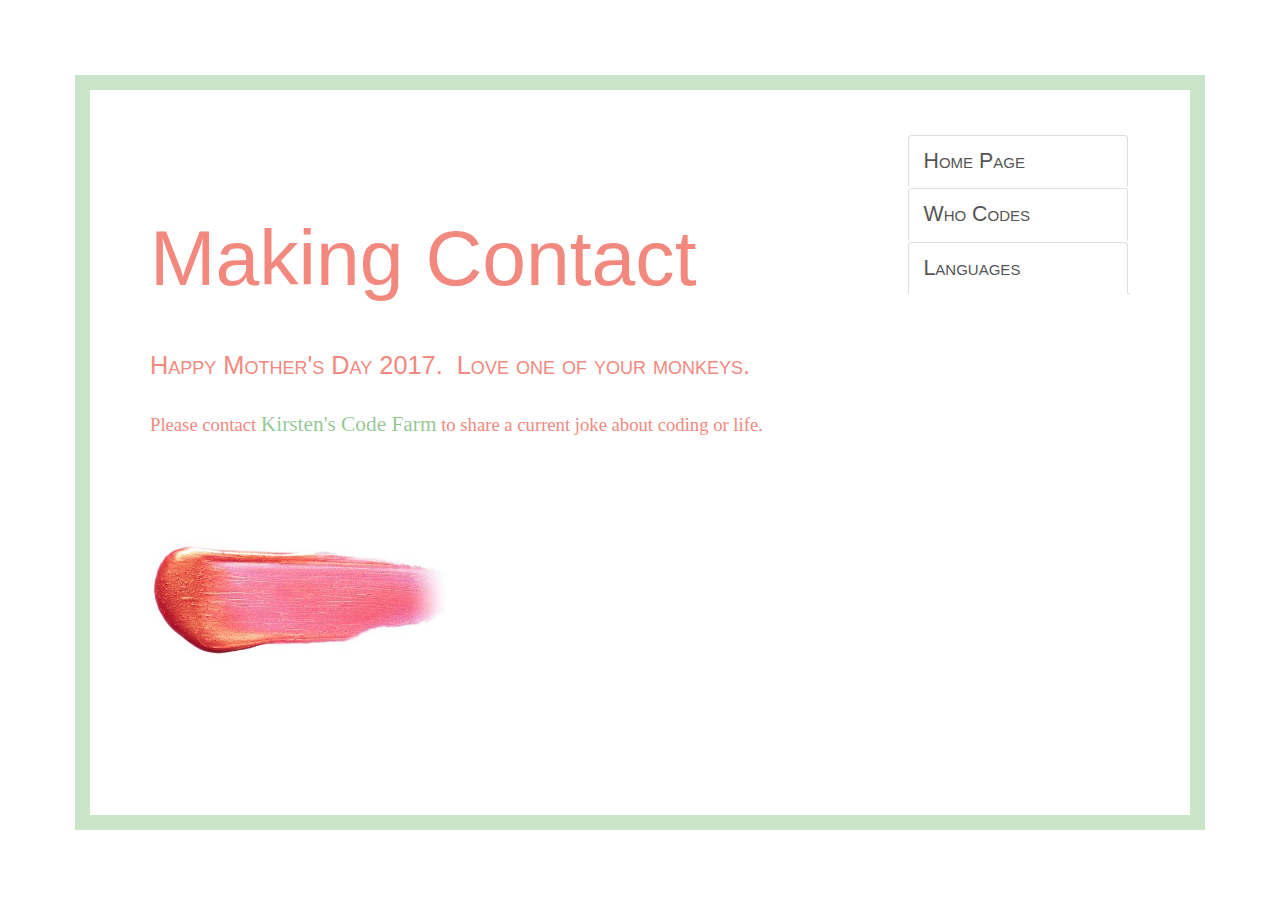
==== contact.html @ 22a51554 "Add finished html, css, for a happy mothers day website." ====
<!DOCTYPE html>
  <html>
    <head>
      <link rel="stylesheet" href="css/bootstrap.css" media="screen" type="text/css">
      <link rel="stylesheet" href="css/styles.css" media="screen" type="text/css">
      <title>Contact</title>
    </head>
    <body>
      <div class="col-md-3">
         <ul class="nav nav-tabs nav-stacked">
           <li class="active"><a href="index.html" data-toggle="tab">Home Page</a></li>
           <li class="active"><a href="who-codes.html" data-toggle="tab">Who Codes</a></li>
           <li class="active"><a href="languages.html" data-toggle="tab">Languages</a></li>
         </ul>
      </div>
      <div class="container">
        <br><br><br>
        <h1>Making Contact</h1>
        <br>
        <h3>Happy Mother's Day 2017. &nbsp;Love one of your monkeys.</h3>
        <br>
        <p>Please contact <a href="mailto:kknapp@alumni.berklee.edu">Kirsten's Code Farm</a> to share a current joke
          about coding or life.</p>



          <img id="gloss" src="img/lipgloss.jpg" alt="a smear of lipgloss">


    </div>



      </blockquote>

      <br>
    </body>
  </html>
---- css/styles.css ----
body {
  margin: 75px;
  border: 15px solid rgba(143, 199, 143, 0.47);
  padding: 45px;
}

.portrait {
  height: 165px;
  width: 165px;

}

#box-model {
  border: 10px solid rgba(243, 137, 126, 0.52);
  padding: 15px;
  margin: 30px;
}

#gloss {
  height: 300px;
  width: 300px;
}

a {
  color: rgba(0, 128, 0, 0.44);
  font-size: 16pt;
}

.col-md-3 {
  float: right;
}

h1 {
  font-size: 59pt;
  font-weight: lighter;
  color: #f3897e;
}

h2 {
  font-family: sans-serif;
  font-weight: normal;;
  color: #f3897e;
  font-size: 19pt;
  font-variant: small-caps;
}

h3 {
  font-family: sans-serif;
  font-weight: normal;
  color: #f3897e;
  font-size: 19pt;
  font-variant: small-caps;
}

h4 {
  font-family: sans-serif;
  font-weight: normal;
  color: rgba(58, 46, 46, 0.58);
  font-size: 17pt;
  font-variant: small-caps;

}

ul {
  font-family: sans-serif;
  font-weight: lighter;
  font-size: 14pt;
  color: rgba(58, 46, 46, 0.58);
  font-variant: small-caps;
}

ol {
  font-family: sans-serif;
  font-weight: lighter;
  font-size: 17pt;
  color: rgba(58, 46, 46, 0.58);
  font-variant: small-caps;
}

p {
  font-family: cursive;
  font-weight: normal;
  color: #f3897e;
  font-size: 14pt;
}

blockquote p {
  font-family: sans-serif;
  font-weight: normal;;
  color: #f3897e;
  font-size: 13pt;
  font-variant: small-caps;
}

.important {
  font-family: sans-serif;
  font-stretch: ultra-expanded;
  color: #ef6e1e;
  font-size: 20pt;
}

footer {
  font-family: cursive;
  font-weight: bold;
  color: rgba(58, 46, 46, 0.58);
}

img {
  height: 460px;
  width: 460px;
  float: left;
}

.rhyme {
  font-family: cursive;
  font-weight: lighter;
  color: rgba(57, 34, 18, 0.87);
}
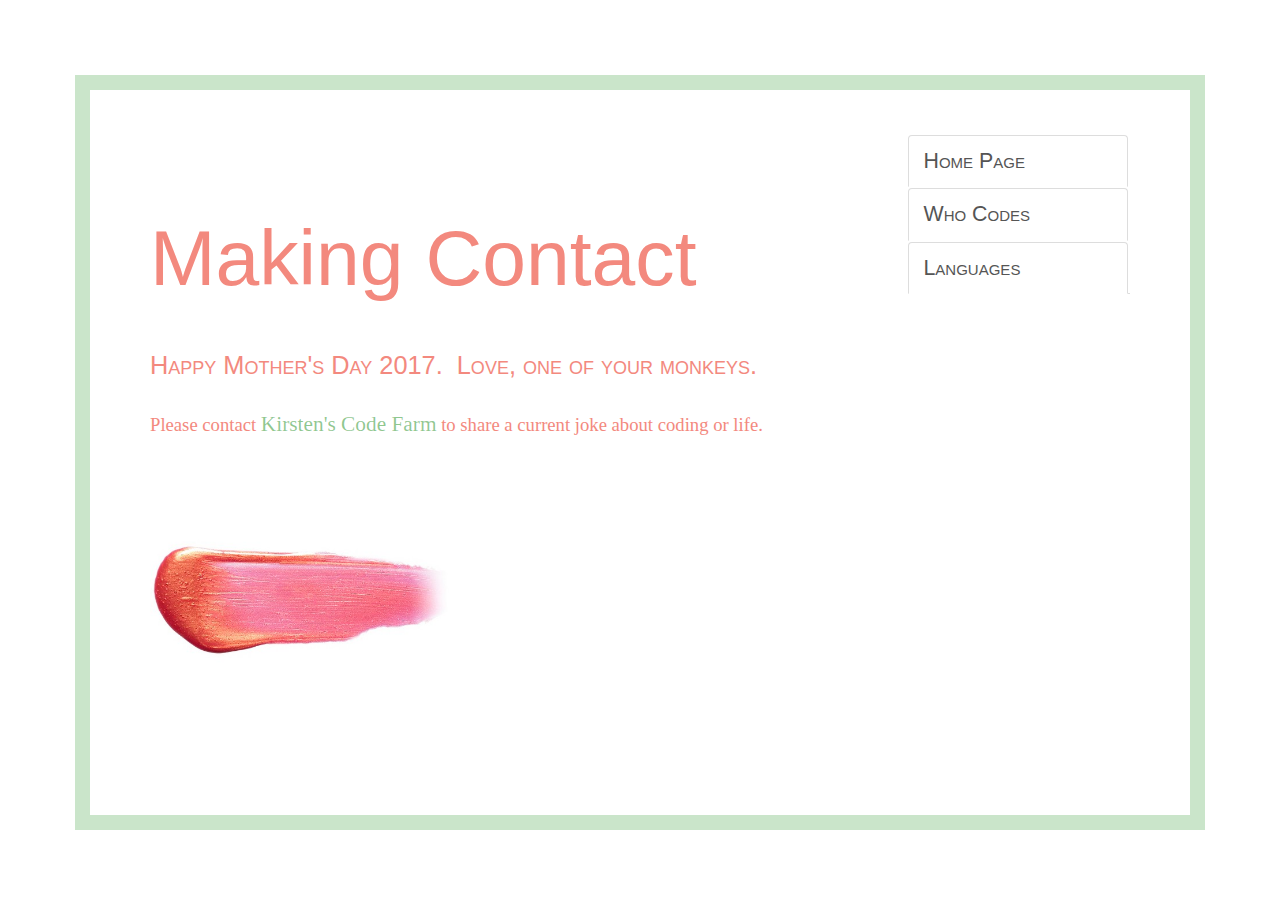
==== commit 3782a7fa: "Add missing coma on contact page." ====
--- a/contact.html
+++ b/contact.html
@@ -17,7 +17,7 @@
         <br><br><br>
         <h1>Making Contact</h1>
         <br>
-        <h3>Happy Mother's Day 2017. &nbsp;Love one of your monkeys.</h3>
+        <h3>Happy Mother's Day 2017. &nbsp;Love, one of your monkeys.</h3>
         <br>
         <p>Please contact <a href="mailto:kknapp@alumni.berklee.edu">Kirsten's Code Farm</a> to share a current joke
           about coding or life.</p>
